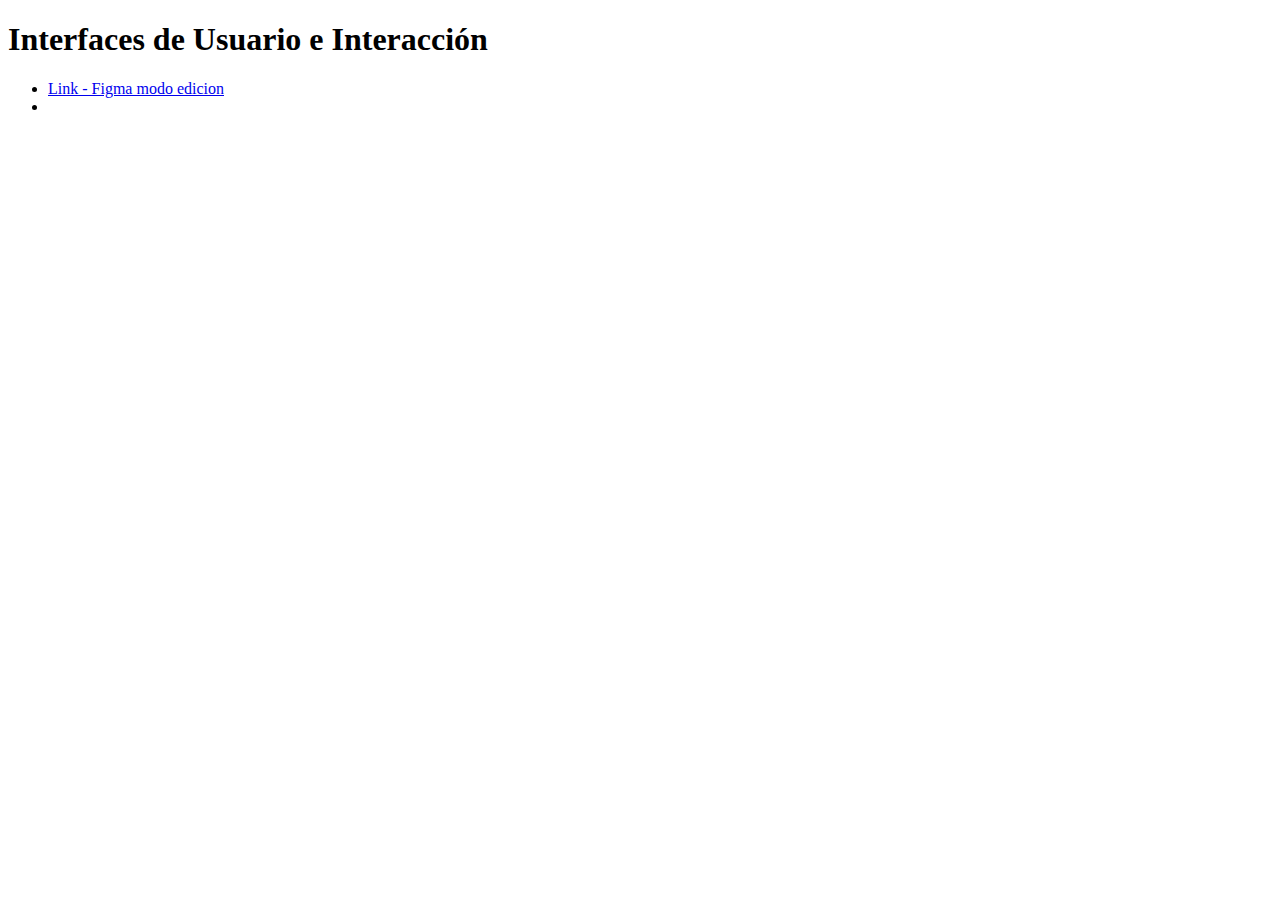
==== index.html @ 71217292 "first commit" ====
<!DOCTYPE html>
<html lang="en">
<head>
    <meta charset="UTF-8">
    <meta name="viewport" content="width=device-width, initial-scale=1.0">
    <title>Entrega 1</title>
</head>
<body>
    <h1>Interfaces de Usuario e Interacción</h1>
    <ul>
        <li><a href="https://www.figma.com/file/yp1QFyGQTbPRFfVeSin6Z0/Untitled?type=design&node-id=47%3A2&mode=design&t=mZ5EAZweIbe2HLhM-1" target="_blank" rel="noopener noreferrer">Link - Figma modo edicion</a></li>
        <li><a href="http://" target="_blank" rel="noopener noreferrer"></a></li>
    </ul>
    
</body>
</html>
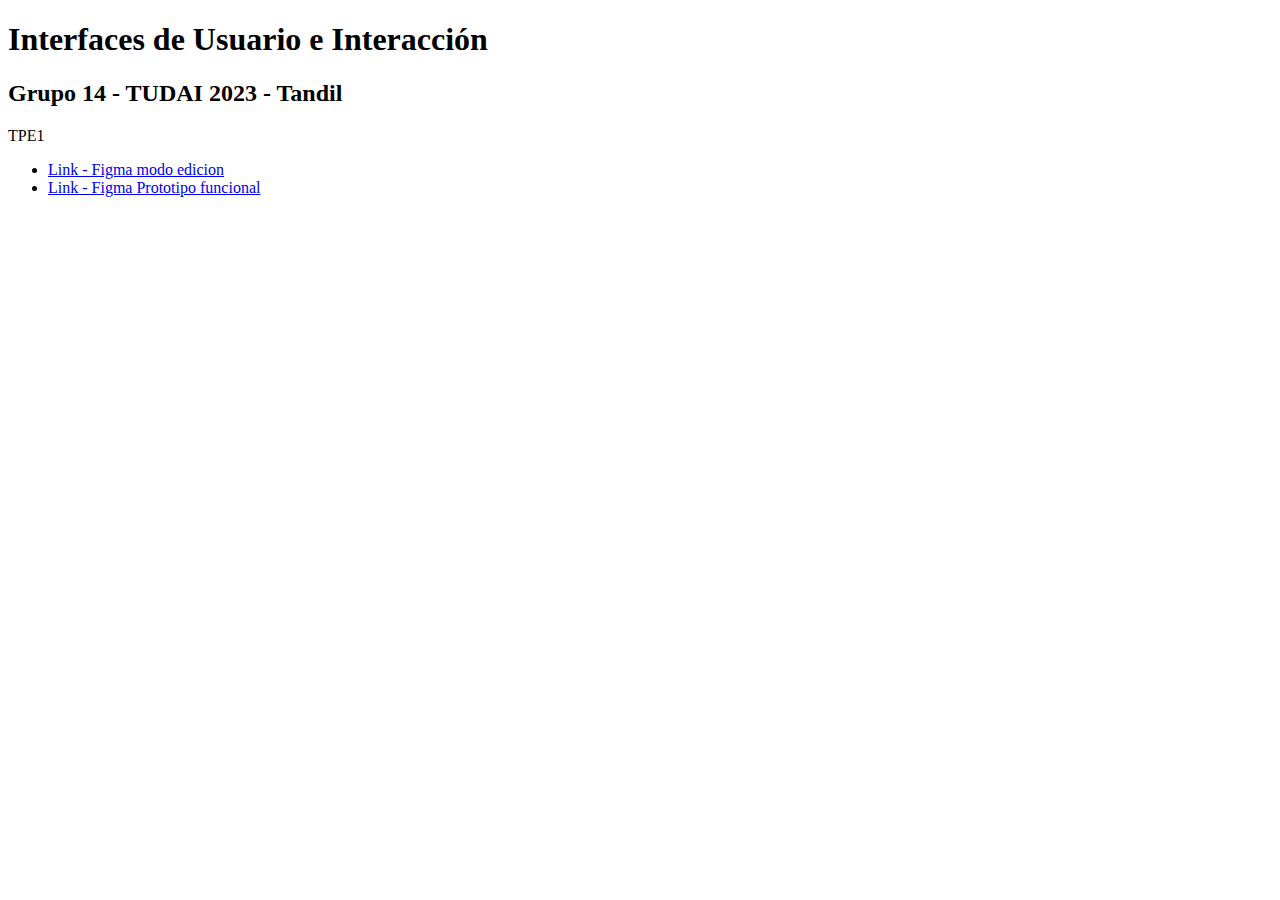
==== commit f1138afc: "version final" ====
--- a/index.html
+++ b/index.html
@@ -7,9 +7,11 @@
 </head>
 <body>
     <h1>Interfaces de Usuario e Interacción</h1>
+    <h2>Grupo 14 - TUDAI 2023 - Tandil</h2>
+    <p>TPE1</p>
     <ul>
         <li><a href="https://www.figma.com/file/yp1QFyGQTbPRFfVeSin6Z0/Untitled?type=design&node-id=47%3A2&mode=design&t=mZ5EAZweIbe2HLhM-1" target="_blank" rel="noopener noreferrer">Link - Figma modo edicion</a></li>
-        <li><a href="http://" target="_blank" rel="noopener noreferrer"></a></li>
+        <li><a href="https://www.figma.com/proto/yp1QFyGQTbPRFfVeSin6Z0/Untitled?page-id=18%3A2&type=design&node-id=201-7535&viewport=227%2C53%2C0.2&t=jMVn5j6qWUIcX3mj-1&scaling=scale-down-width&starting-point-node-id=201%3A7535&show-proto-sidebar=1&mode=design" target="_blank" rel="noopener noreferrer">Link - Figma Prototipo funcional</a></li>
     </ul>
     
 </body>
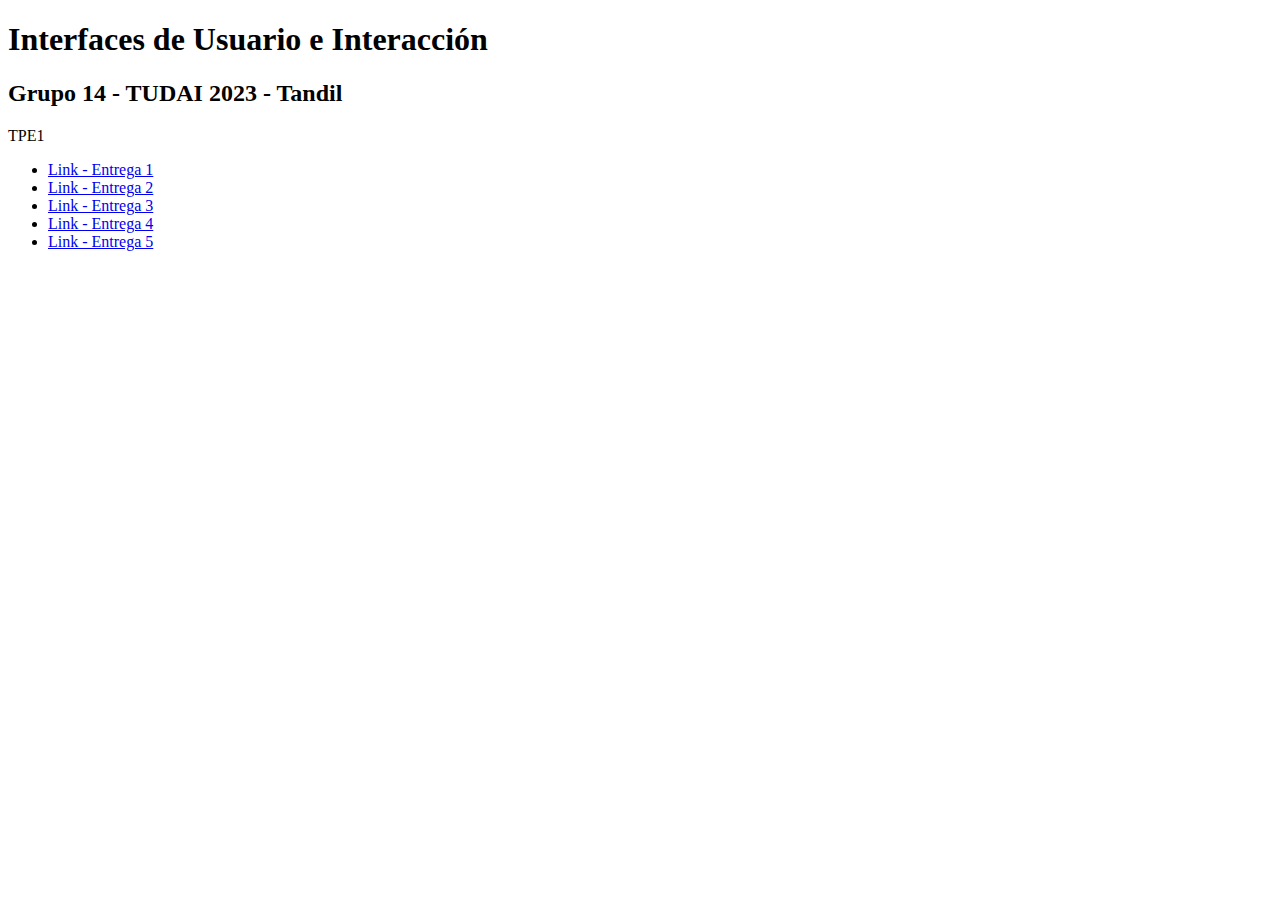
==== commit ec002ac9: "agrego index.html del proyecto general" ====
--- a/index.html
+++ b/index.html
@@ -1,18 +1,20 @@
-<!DOCTYPE html>
-<html lang="en">
-<head>
-    <meta charset="UTF-8">
-    <meta name="viewport" content="width=device-width, initial-scale=1.0">
-    <title>Entrega 1</title>
-</head>
-<body>
-    <h1>Interfaces de Usuario e Interacción</h1>
-    <h2>Grupo 14 - TUDAI 2023 - Tandil</h2>
-    <p>TPE1</p>
-    <ul>
-        <li><a href="https://www.figma.com/file/yp1QFyGQTbPRFfVeSin6Z0/Untitled?type=design&node-id=47%3A2&mode=design&t=mZ5EAZweIbe2HLhM-1" target="_blank" rel="noopener noreferrer">Link - Figma modo edicion</a></li>
-        <li><a href="https://www.figma.com/proto/yp1QFyGQTbPRFfVeSin6Z0/Untitled?page-id=18%3A2&type=design&node-id=201-7535&viewport=227%2C53%2C0.2&t=jMVn5j6qWUIcX3mj-1&scaling=scale-down-width&starting-point-node-id=201%3A7535&show-proto-sidebar=1&mode=design" target="_blank" rel="noopener noreferrer">Link - Figma Prototipo funcional</a></li>
-    </ul>
-    
-</body>
+<!DOCTYPE html>
+<html lang="en">
+<head>
+    <meta charset="UTF-8">
+    <meta name="viewport" content="width=device-width, initial-scale=1.0">
+    <title>Links</title>
+</head>
+<body>
+    <h1>Interfaces de Usuario e Interacción</h1>
+    <h2>Grupo 14 - TUDAI 2023 - Tandil</h2>
+    <p>TPE1</p>
+    <ul>
+        <li><a href="TP1/EntregaFinal/index.html">Link - Entrega 1</a></li>
+        <li><a href="TP2/EntregaFinal/index.html" target="_blank">Link - Entrega 2</a></li>
+        <li><a href="TP3/EntregaFinal/index.html" target="_blank">Link - Entrega 3</a></li>
+        <li><a href="TP4/EntregaFinal/index.html" target="_blank">Link - Entrega 4</a></li>
+        <li><a href="TP5/EntregaFinal/index.html" target="_blank">Link - Entrega 5</a></li>
+    </ul>
+</body>
 </html>